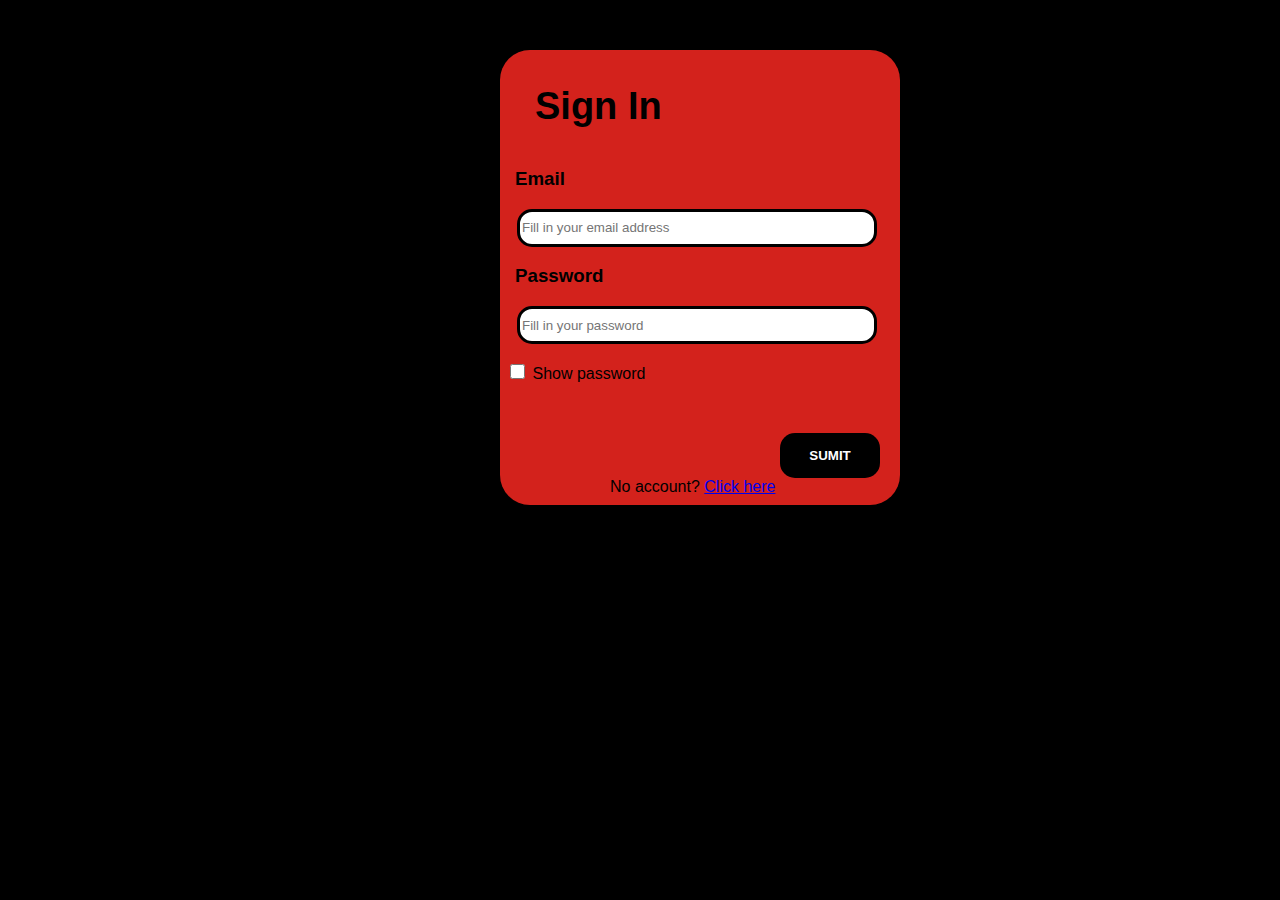
==== signin/index.html @ 8bbf1ba8 "them ls cho signup" ====
<!DOCTYPE html>
<html lang="en">
  <head>
    <meta charset="UTF-8" />
    <meta name="viewport" content="width=device-width, initial-scale=1.0" />
    <title>Sign In for Cinema Tickets</title>
    <link rel="stylesheet" href="style.css" />
  </head>
  <body>
    <div class="signin-form">
      <h1>Sign In</h1>

      <h3 class="email header3">Email</h3>
      <input
        id="inputemail"
        class="input"
        type="text"
        placeholder="Fill in your email address"
      />
      <p id="invalidemail" class="alert"></p>

      <h3 class="pass header3">Password</h3>
      <input
        id="inputpass"
        class="input"
        type="password"
        placeholder="Fill in your password"
      />
      <p id="invalidpass" class="alert"></p>
      <input id="checkbox" class="onpass" type="checkbox" name="onpass" />
      <label id="onpass" for="onpass"></label>

      <button class="btn" id="btn">SUMIT</button>
      <p class="noacc">
        No account?
        <a class="clickme" href="../regester/signup.html">Click here</a>
      </p>
    </div>

    <script src="../regester/index.js"></script>
  </body>
</html>
---- signin/style.css ----
html {
  font-family: "Geologica", sans-serif;
}

body {
  margin: 0;
  padding: 0;
  background-color: black;
}

.input {
  border: black solid;
  outline: none;
  width: 350px;
  height: 30px;
  border-radius: 15px;
  margin-left: 17px;
}

.signin-form {
  position: absolute;
  z-index: 1;
  width: 400px;
  height: 455px;
  background-color: #d3221c;
  margin-left: 500px;
  margin-top: 50px;

  border-radius: 30px;
}

.signin-form h1 {
  font-size: 38px;
  margin-top: 35px;
  margin-left: 35px;
  margin-bottom: 40px;
}

.name {
  margin-top: 50px;
}

.header3 {
  margin-left: 15px;
}

.alert {
  margin-left: 25px;
  color: rgb(0, 55, 255);
  position: absolute;
  z-index: 3;
  margin-top: 1px;
}

.onpass {
  width: 15px;
  height: 15px;
  margin-left: 10px;
  margin-top: 20px;
}

label {
  width: 200px;
  margin-right: 200px;
}

.btn {
  width: 100px;
  height: 45px;
  border-radius: 15px;
  background-color: black;
  color: white;
  font-family: "Geologica", sans-serif;
  font-weight: bolder;
  margin-left: 280px;
  margin-top: 50px;
  border: none;
  margin-bottom: 0px;
}

.btn:hover {
  background-color: #7a7a7a;
}

.noacc {
  position: absolute;
  z-index: 4;
  margin-top: 0px;
  margin-left: 110px;
}
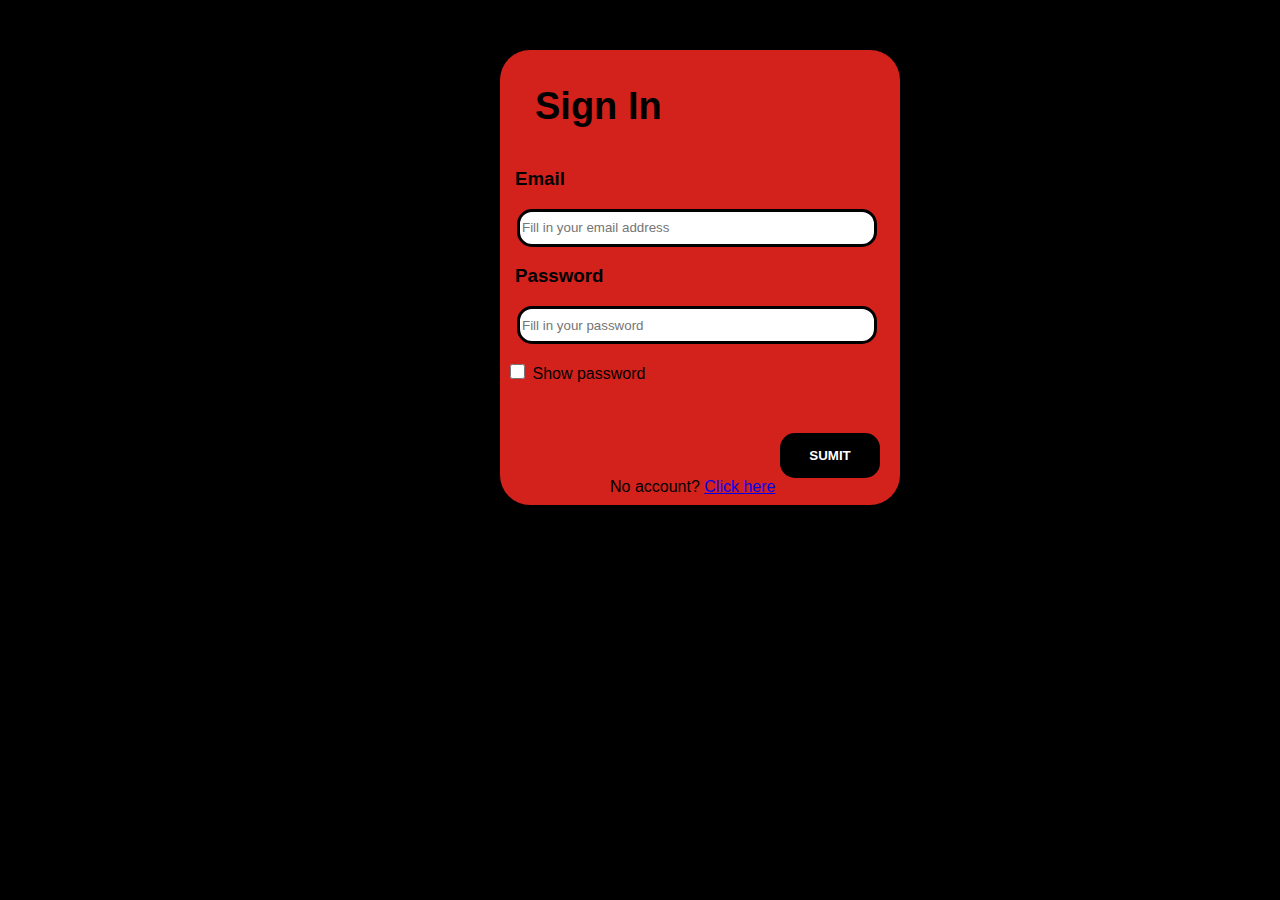
==== commit ae367a23: "add code into signUp.js" ====
--- a/signin/index.html
+++ b/signin/index.html
@@ -3,7 +3,7 @@
   <head>
     <meta charset="UTF-8" />
     <meta name="viewport" content="width=device-width, initial-scale=1.0" />
-    <title>Sign In for Cinema Tickets</title>
+    <title>Sign In for DirtyCoins</title>
     <link rel="stylesheet" href="style.css" />
   </head>
   <body>
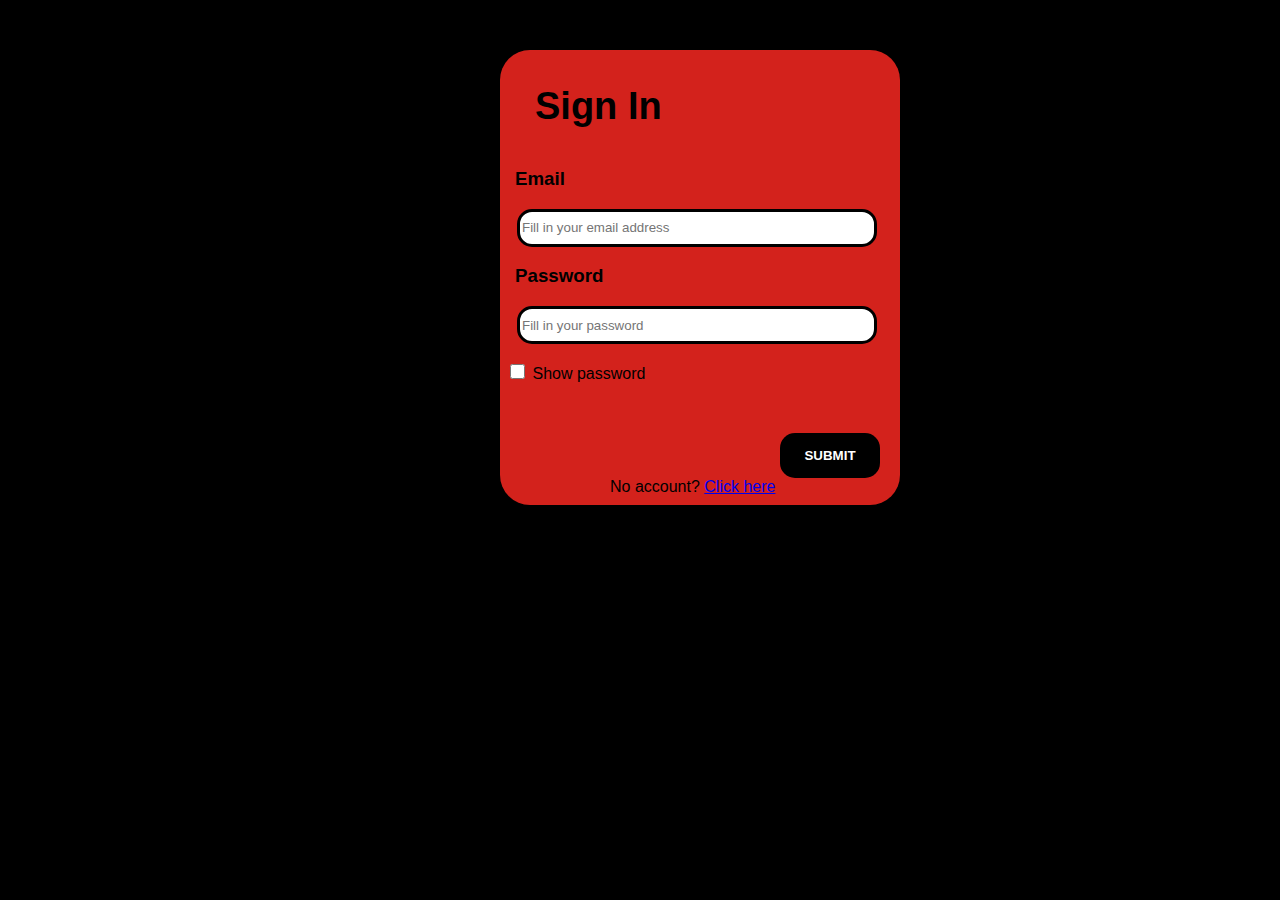
==== commit 452ef7f7: "signUp signIn" ====
--- a/signin/index.html
+++ b/signin/index.html
@@ -3,39 +3,41 @@
   <head>
     <meta charset="UTF-8" />
     <meta name="viewport" content="width=device-width, initial-scale=1.0" />
-    <title>Sign In for DirtyCoins</title>
+    <title>Sign In for Cinema Tickets</title>
     <link rel="stylesheet" href="style.css" />
   </head>
   <body>
-    <div class="signin-form">
-      <h1>Sign In</h1>
-
-      <h3 class="email header3">Email</h3>
-      <input
-        id="inputemail"
-        class="input"
-        type="text"
-        placeholder="Fill in your email address"
-      />
-      <p id="invalidemail" class="alert"></p>
-
-      <h3 class="pass header3">Password</h3>
-      <input
-        id="inputpass"
-        class="input"
-        type="password"
-        placeholder="Fill in your password"
-      />
-      <p id="invalidpass" class="alert"></p>
-      <input id="checkbox" class="onpass" type="checkbox" name="onpass" />
-      <label id="onpass" for="onpass"></label>
-
-      <button class="btn" id="btn">SUMIT</button>
-      <p class="noacc">
-        No account?
-        <a class="clickme" href="../regester/signup.html">Click here</a>
-      </p>
-    </div>
+    <form role="form" onsubmit="signIn(event)" autocomplete="off" action="">
+      <div class="signin-form">
+        <h1>Sign In</h1>
+  
+        <h3 class="email header3">Email</h3>
+        <input
+          id="inputemail"
+          class="input"
+          type="text"
+          placeholder="Fill in your email address"
+        />
+        <p id="invalidemail" class="alert"></p>
+  
+        <h3 class="pass header3">Password</h3>
+        <input
+          id="inputpass"
+          class="input"
+          type="password"
+          placeholder="Fill in your password"
+        />
+        <p id="invalidpass" class="alert"></p>
+        <input id="checkbox" class="onpass" type="checkbox" name="onpass" />
+        <label id="onpass" for="onpass"></label>
+  
+        <button class="btn" id="btn" type="submit">SUBMIT</button>
+        <p class="noacc">
+          No account?
+          <a class="clickme" href="../regester/signup.html">Click here</a>
+        </p>
+      </div>
+    </form>
 
     <script src="../regester/index.js"></script>
   </body>
